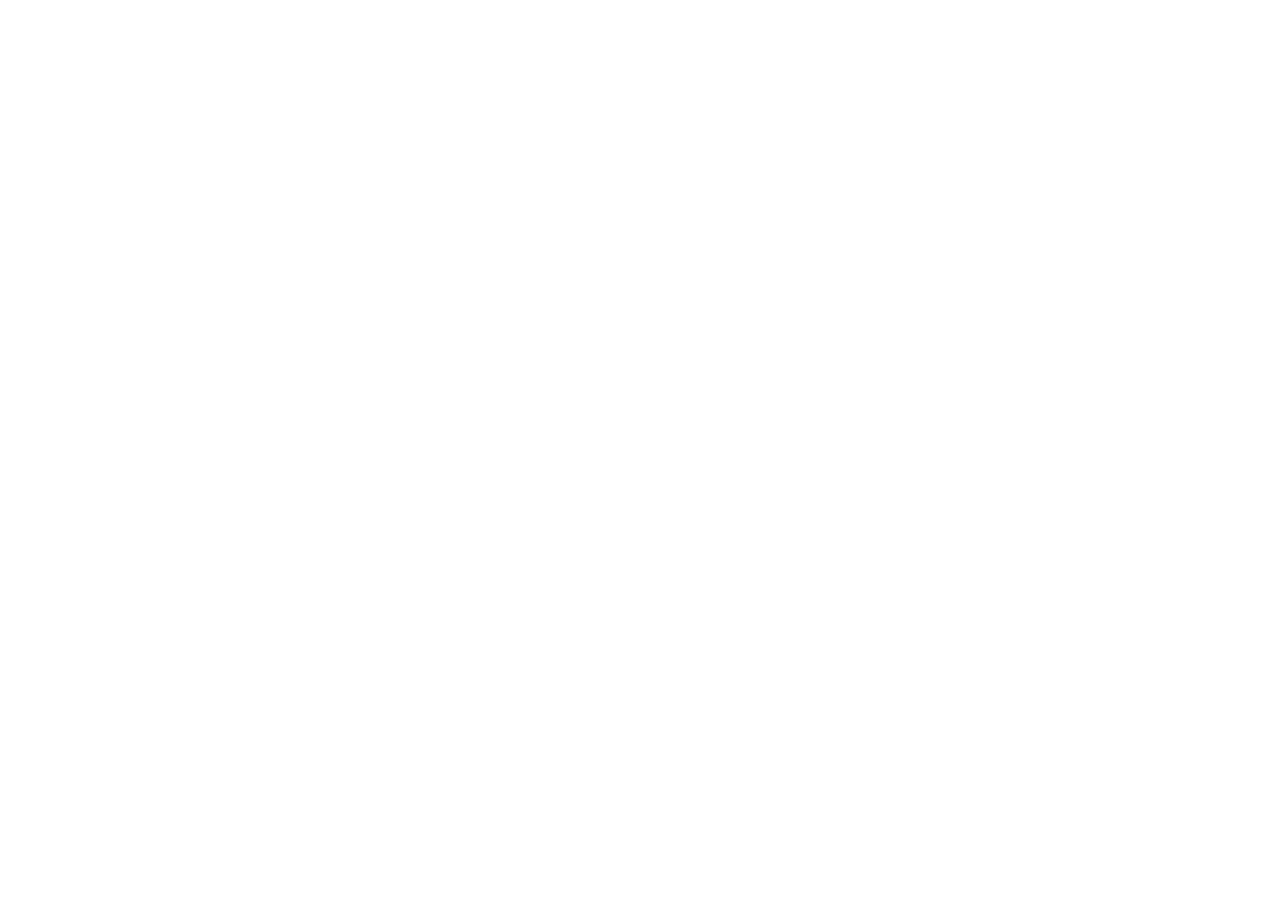
==== index.html @ 8b3bb4cd "Added html boilerplate" ====
<!DOCTYPE html>
<html lang="en">
  <head>
    <meta charset="UTF-8">
    <meta name="viewport" content="width=device-width, initial-scale=1.0">
    <meta http-equiv="X-UA-Compatible" content="ie=edge">
    <title>HTML 5 Boilerplate</title>
    <link rel="stylesheet" href="style.css">
  </head>
  <body>
	<script src="index.js"></script>
  </body>
</html>
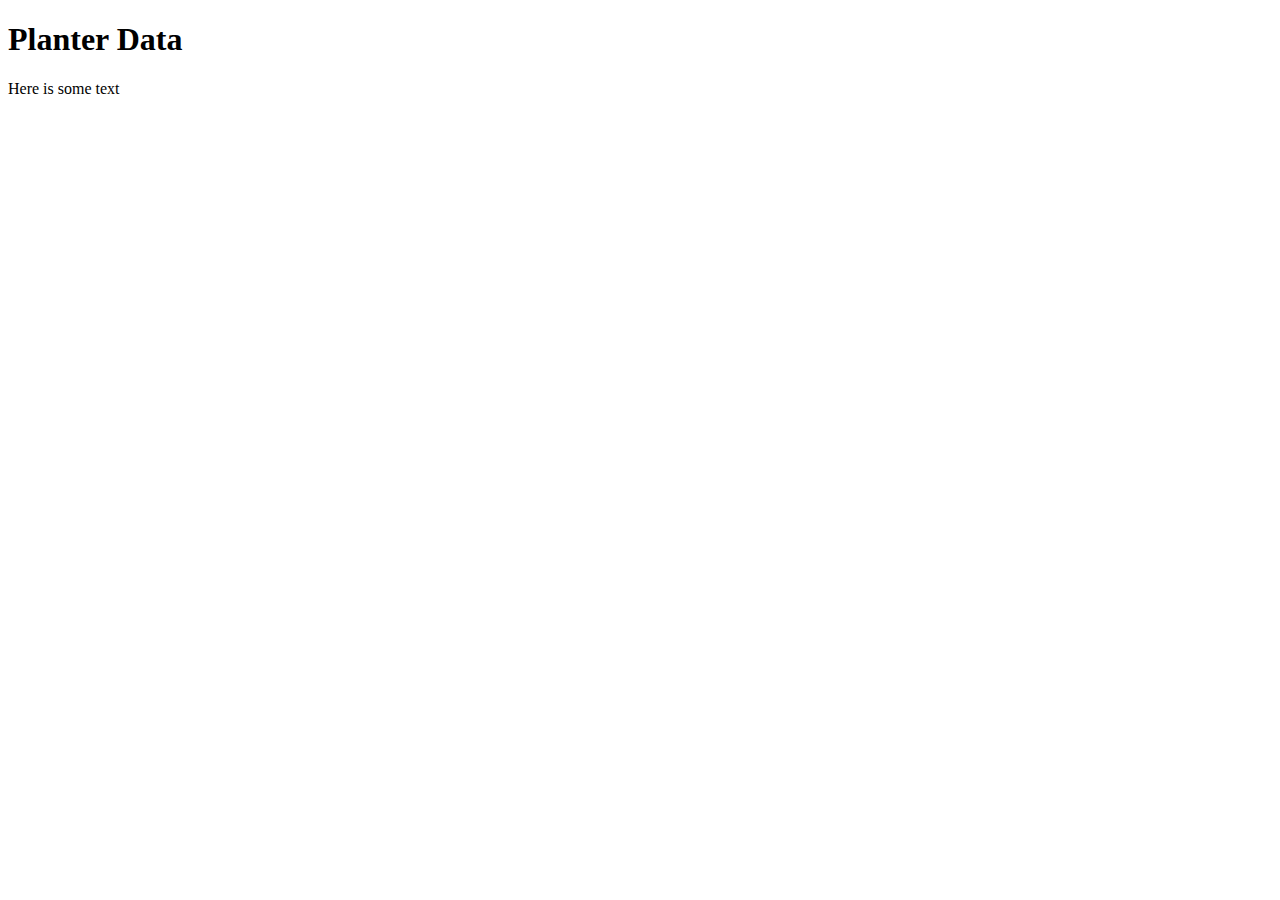
==== commit 91d119d3: "still not showing up?" ====
--- a/index.html
+++ b/index.html
@@ -4,10 +4,12 @@
     <meta charset="UTF-8">
     <meta name="viewport" content="width=device-width, initial-scale=1.0">
     <meta http-equiv="X-UA-Compatible" content="ie=edge">
-    <title>HTML 5 Boilerplate</title>
+    <title>Planter Data</title>
     <link rel="stylesheet" href="style.css">
   </head>
   <body>
-	<script src="index.js"></script>
+    <h1>Planter Data</h1>
+    <p>Here is some text</p>
+    <script src="index.js"></script>
   </body>
 </html>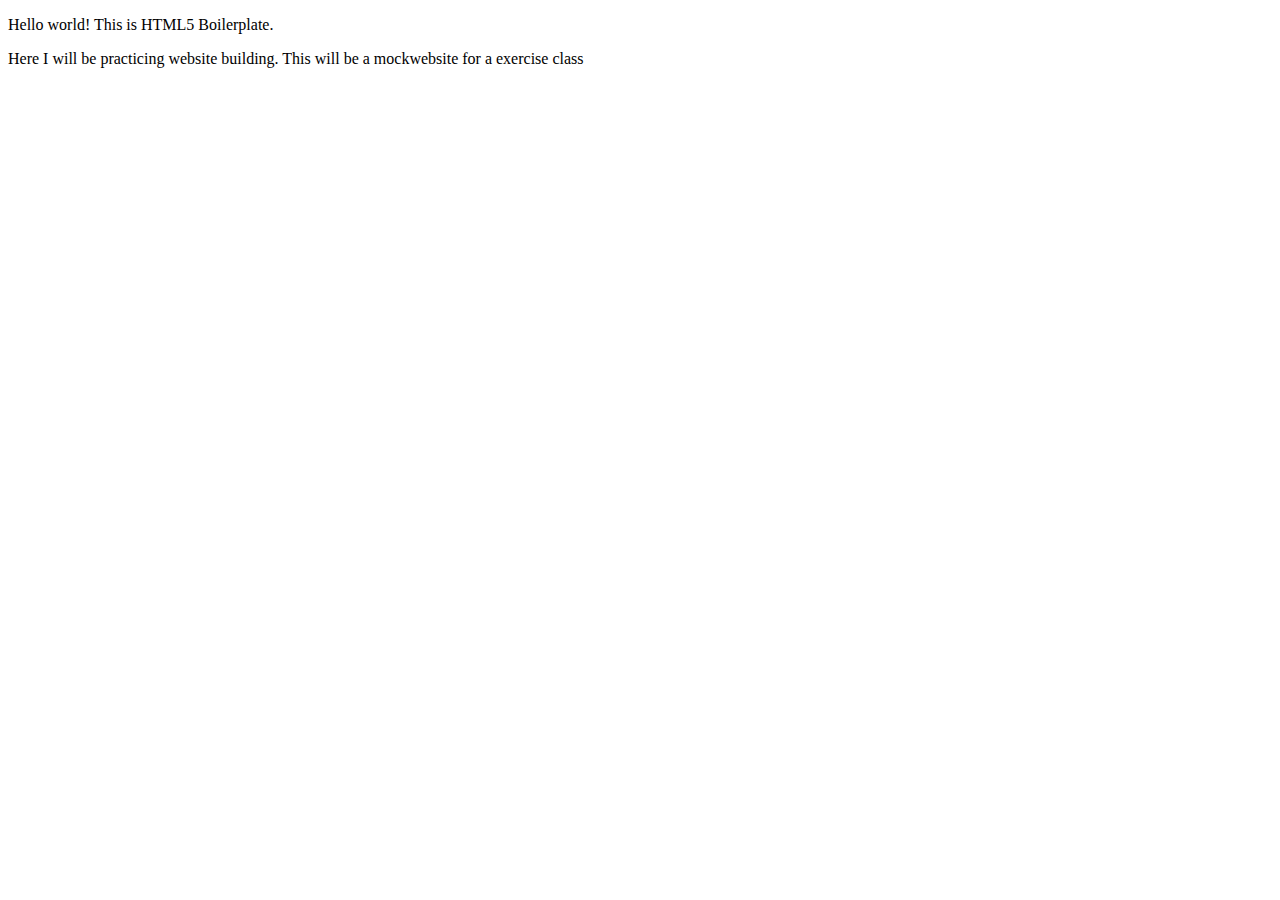
==== commit 7a5166e5: "Jan 18, starting up on this." ====
--- a/index.html
+++ b/index.html
@@ -1,15 +1,44 @@
-<!DOCTYPE html>
-<html lang="en">
-  <head>
-    <meta charset="UTF-8">
-    <meta name="viewport" content="width=device-width, initial-scale=1.0">
-    <meta http-equiv="X-UA-Compatible" content="ie=edge">
-    <title>Planter Data</title>
-    <link rel="stylesheet" href="style.css">
-  </head>
-  <body>
-    <h1>Planter Data</h1>
-    <p>Here is some text</p>
-    <script src="index.js"></script>
-  </body>
-</html>+<!doctype html>
+<html class="no-js" lang="en">
+
+<head>
+  <meta charset="utf-8">
+  <title></title>
+  <meta name="description" content="">
+  <meta name="viewport" content="width=device-width, initial-scale=1">
+
+  <meta property="og:title" content="">
+  <meta property="og:type" content="">
+  <meta property="og:url" content="">
+  <meta property="og:image" content="">
+
+  <link rel="manifest" href="site.webmanifest">
+  <link rel="apple-touch-icon" href="icon.png">
+  <!-- Place favicon.ico in the root directory -->
+
+  <link rel="stylesheet" href="css/normalize.css">
+  <link rel="stylesheet" href="css/main.css">
+
+  <meta name="theme-color" content="#fafafa">
+</head>
+
+<body>
+
+  <!-- Add your site or application content here -->
+  <p>Hello world! This is HTML5 Boilerplate.</p>
+  <p>Here I will be practicing website building.  This will be a mockwebsite for a exercise class</p>
+
+
+  <script src="js/vendor/modernizr-3.11.2.min.js"></script>
+  <script src="js/plugins.js"></script>
+  <script src="js/main.js"></script>
+
+  <!-- Google Analytics: change UA-XXXXX-Y to be your site's ID. -->
+  <script>
+    window.ga = function () { ga.q.push(arguments) }; ga.q = []; ga.l = +new Date;
+    ga('create', 'UA-XXXXX-Y', 'auto'); ga('set', 'anonymizeIp', true); ga('set', 'transport', 'beacon'); ga('send', 'pageview')
+  </script>
+  <script src="https://www.google-analytics.com/analytics.js" async></script>
+</body>
+
+</html>
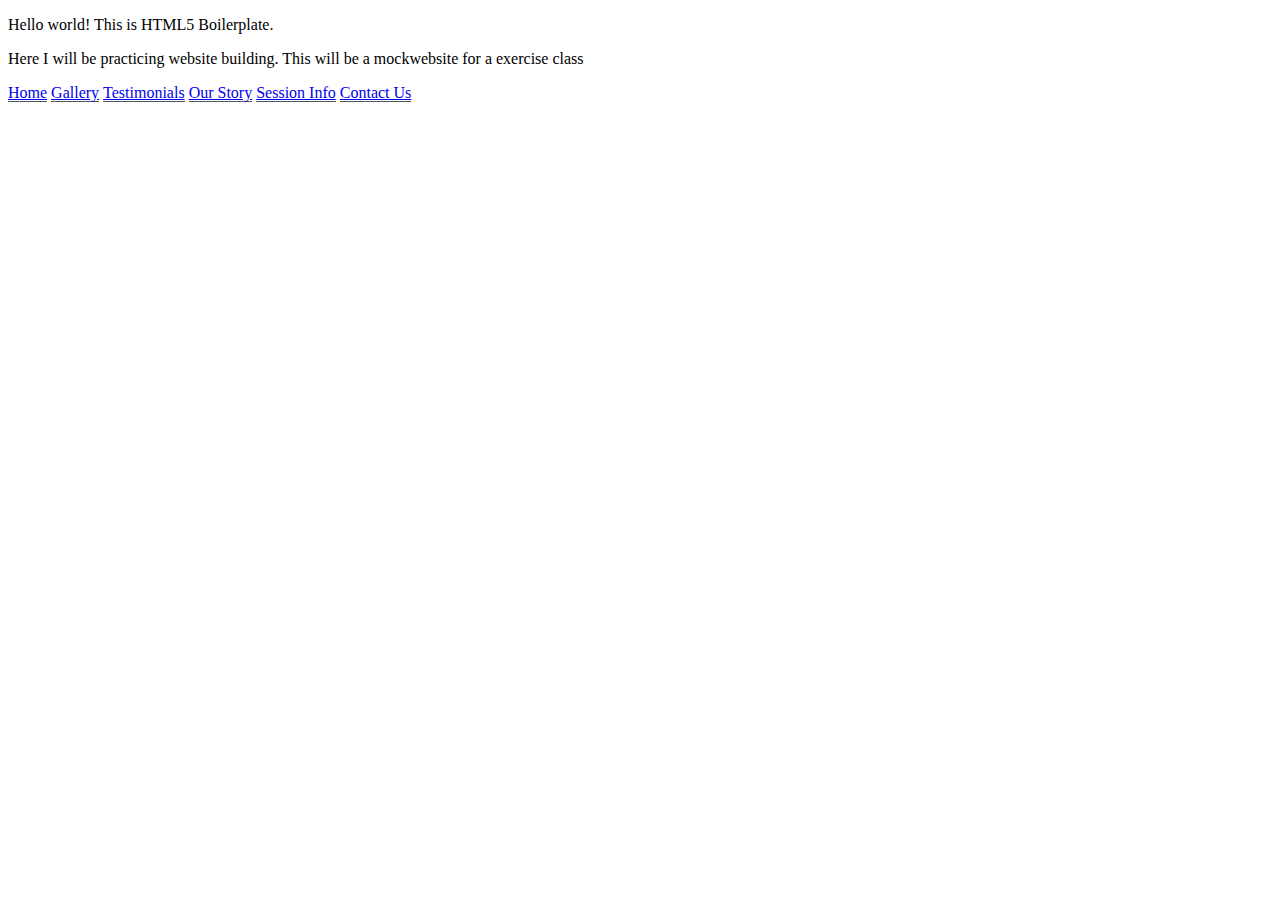
==== commit 8ede617f: "adding a new favicon, icon, and building the nav bar." ====
--- a/index.html
+++ b/index.html
@@ -18,6 +18,7 @@
 
   <link rel="stylesheet" href="css/normalize.css">
   <link rel="stylesheet" href="css/main.css">
+  <link rel="stylesheet" href="css/test.css">
 
   <meta name="theme-color" content="#fafafa">
 </head>
@@ -27,7 +28,17 @@
   <!-- Add your site or application content here -->
   <p>Hello world! This is HTML5 Boilerplate.</p>
   <p>Here I will be practicing website building.  This will be a mockwebsite for a exercise class</p>
-
+  
+  <header>
+    <ul>
+      <li><a href="/welcome">Home</a></li>
+      <li><a href="/gallery">Gallery</a></li>
+      <li><a href="/testimonials">Testimonials</a></li>
+      <li><a href="/our-story">Our Story</a></li>
+      <li><a href="/session">Session Info</a></li>
+      <li><a href="/contact">Contact Us</a></li>
+   </ul>
+  </header>
 
   <script src="js/vendor/modernizr-3.11.2.min.js"></script>
   <script src="js/plugins.js"></script>
--- a/css/test.css
+++ b/css/test.css
@@ -0,0 +1,13 @@
+ul {
+    list-style-type: none;
+    margin: 0;
+    padding: 0;
+ }
+ .active {
+    background-color: #4CAF50;
+    color: white;
+ }
+ li {
+    border-bottom: 1px solid #555;
+    display: inline;
+ }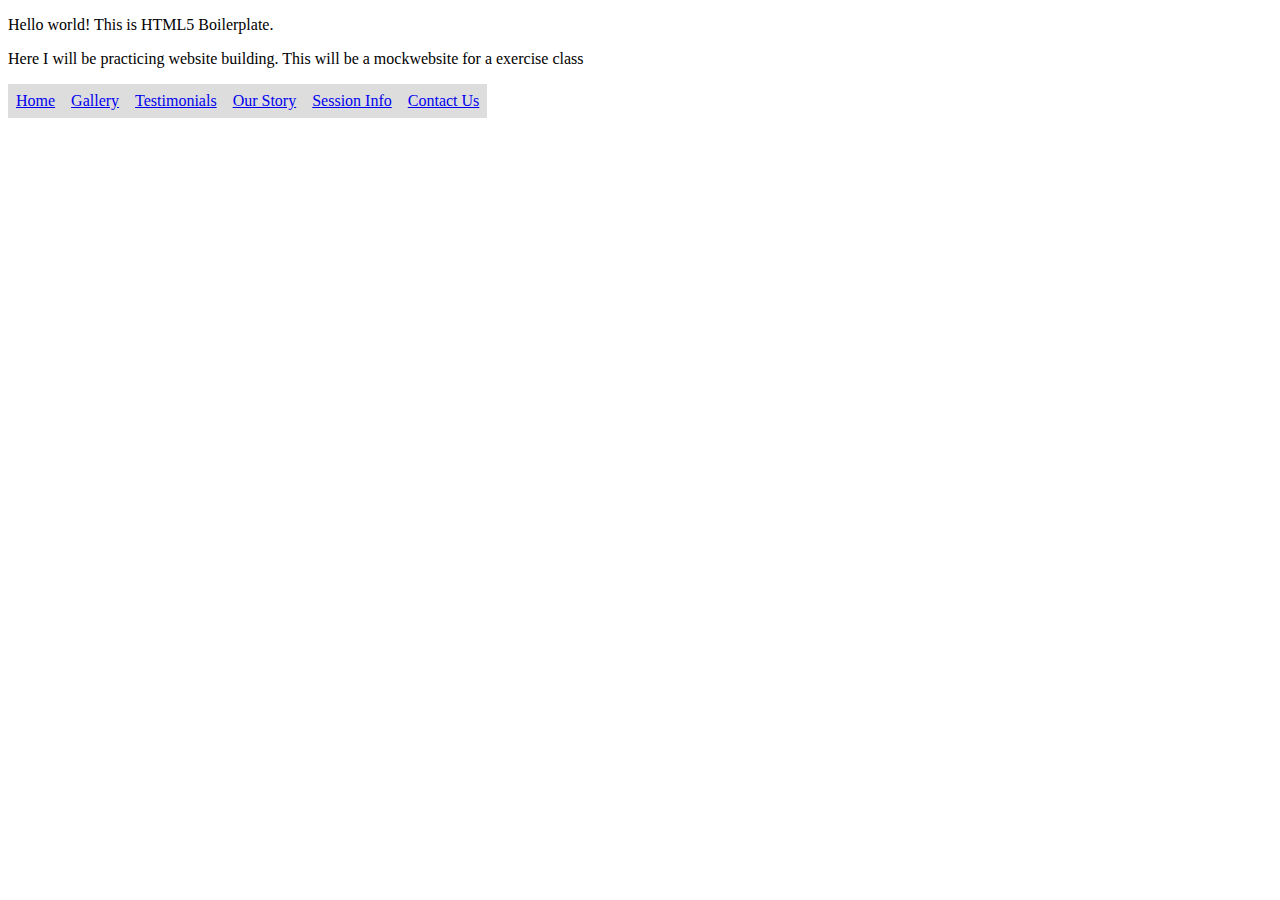
==== commit e768c423: "Experimenting with CSS, also deleted basic works, as I do not need it for what I am doing" ====
--- a/index.html
+++ b/index.html
@@ -3,7 +3,7 @@
 
 <head>
   <meta charset="utf-8">
-  <title></title>
+  <title>MCV Fitness</title>
   <meta name="description" content="">
   <meta name="viewport" content="width=device-width, initial-scale=1">
 
--- a/css/test.css
+++ b/css/test.css
@@ -2,12 +2,15 @@
     list-style-type: none;
     margin: 0;
     padding: 0;
- }
- .active {
-    background-color: #4CAF50;
-    color: white;
- }
- li {
-    border-bottom: 1px solid #555;
-    display: inline;
- }+    overflow: hidden;
+  }
+  
+  li {
+    float: left;
+  }
+  
+  li a {
+    display: block;
+    padding: 8px;
+    background-color: #dddddd;
+  }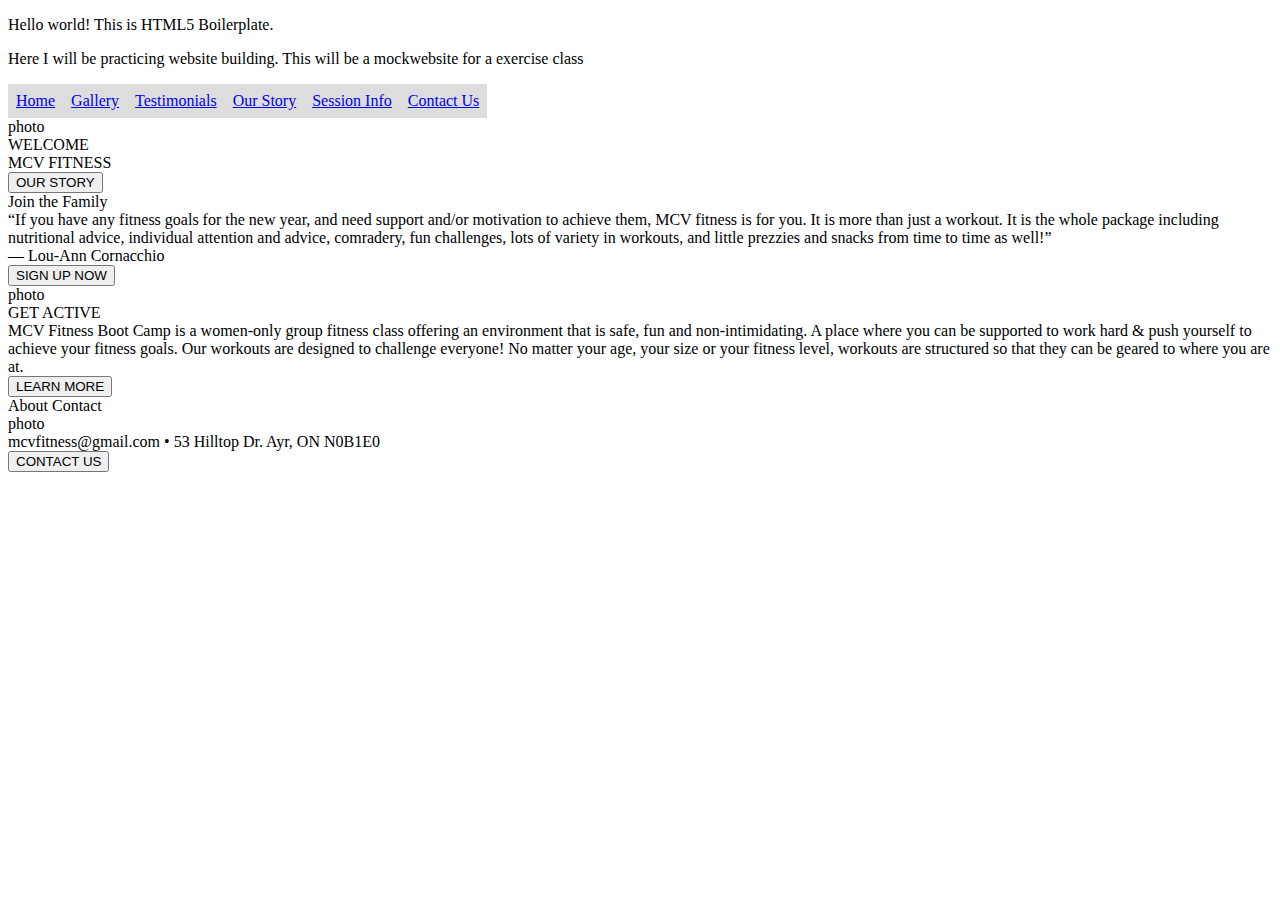
==== commit 73f94481: "Playing with the CSS for the navigation bar" ====
--- a/index.html
+++ b/index.html
@@ -29,7 +29,7 @@
   <p>Hello world! This is HTML5 Boilerplate.</p>
   <p>Here I will be practicing website building.  This will be a mockwebsite for a exercise class</p>
   
-  <header>
+  <header class = "top-centre">
     <ul>
       <li><a href="/welcome">Home</a></li>
       <li><a href="/gallery">Gallery</a></li>
@@ -39,6 +39,47 @@
       <li><a href="/contact">Contact Us</a></li>
    </ul>
   </header>
+  <div>
+    photo
+    <br>
+    WELCOME 
+    <br>
+    MCV FITNESS 
+    <br>
+    <button>OUR STORY</button>
+    <br>
+  </div>
+
+  <div>
+    Join the Family
+    <br>
+    “If you have any fitness goals for the new year, and need support and/or motivation to achieve them, MCV fitness is for you. It is more than just a workout. It is the whole package including nutritional advice, individual attention and advice, comradery, fun challenges, lots of variety in workouts, and little prezzies and snacks from time to time as well!”
+    <br>
+    — Lou-Ann Cornacchio
+    <br>
+    <button>SIGN UP NOW</button>
+    <br>
+  </div>
+
+  <div>
+    photo
+    <br>
+    GET ACTIVE
+    <br>
+    MCV Fitness Boot Camp is a women-only group fitness class offering an environment that is safe, fun and non-intimidating.  A place where you can be supported to work hard & push yourself to achieve your fitness goals. Our workouts are designed to challenge everyone! No matter your age, your size or your fitness level, workouts are structured so that they can be geared to where you are at.
+    <br>
+    <button>LEARN MORE</button>
+    <br>
+  </div>
+  <footer>
+    About Contact
+    <br>
+    photo
+    <br>
+    mcvfitness@gmail.com • 53 Hilltop Dr. Ayr, ON N0B1E0
+    <br>
+    <button>CONTACT US</button>
+  </footer>
 
   <script src="js/vendor/modernizr-3.11.2.min.js"></script>
   <script src="js/plugins.js"></script>
--- a/css/test.css
+++ b/css/test.css
@@ -13,4 +13,10 @@
     display: block;
     padding: 8px;
     background-color: #dddddd;
+  }
+
+  Header.top-centre {
+    display: block;
+    margin-left: auto;
+    margin-right: auto 
   }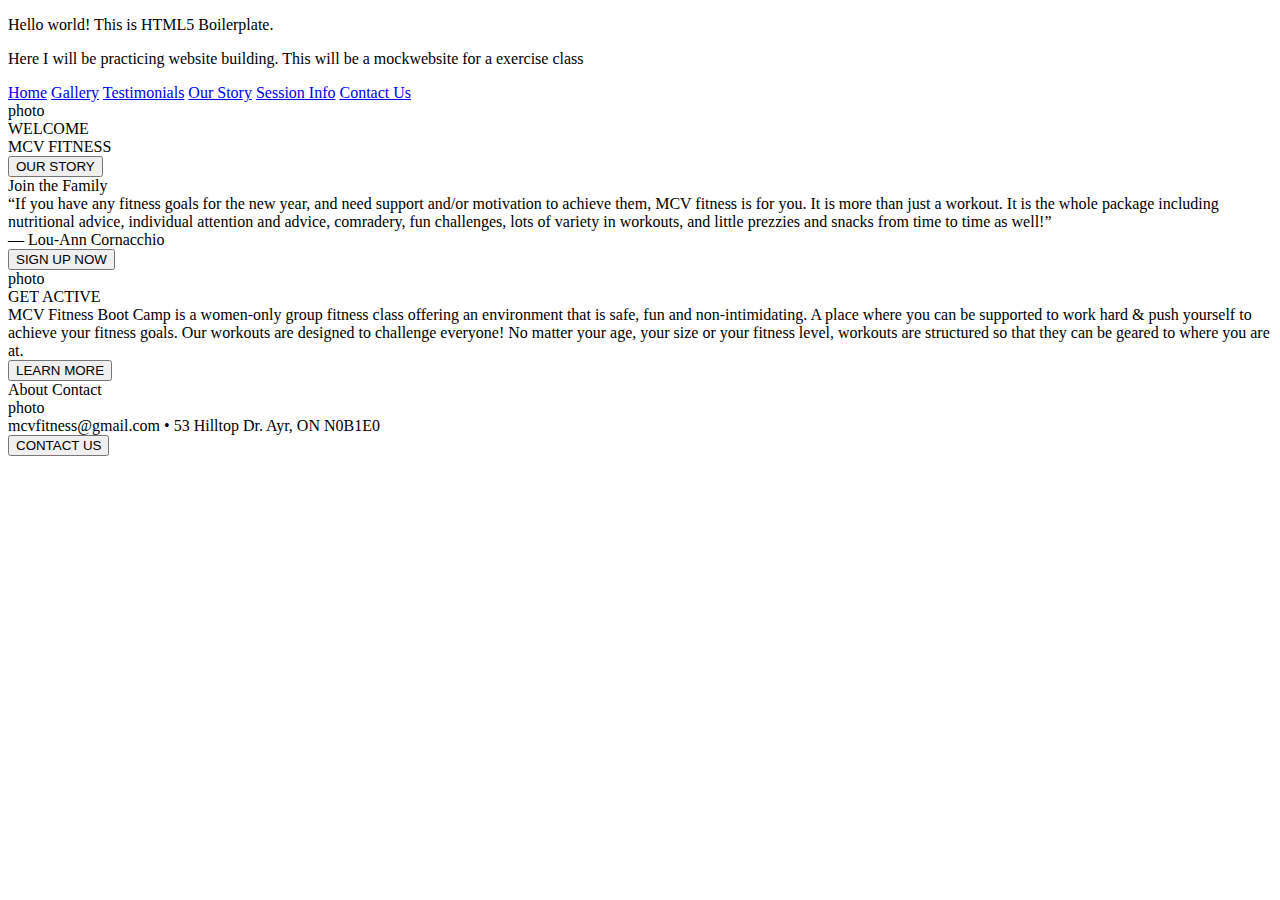
==== commit 95077263: "Fixing the Navbar - I should find a way to not do this between every css alteration, I want live upd" ====
--- a/index.html
+++ b/index.html
@@ -30,14 +30,12 @@
   <p>Here I will be practicing website building.  This will be a mockwebsite for a exercise class</p>
   
   <header class = "top-centre">
-    <ul>
-      <li><a href="/welcome">Home</a></li>
-      <li><a href="/gallery">Gallery</a></li>
-      <li><a href="/testimonials">Testimonials</a></li>
-      <li><a href="/our-story">Our Story</a></li>
-      <li><a href="/session">Session Info</a></li>
-      <li><a href="/contact">Contact Us</a></li>
-   </ul>
+    <a href="/welcome">Home</a>
+    <a href="/gallery">Gallery</a>
+    <a href="/testimonials">Testimonials</a>
+    <a href="/our-story">Our Story</a>
+    <a href="/session">Session Info</a>
+    <a href="/contact">Contact Us</a>
   </header>
   <div>
     photo
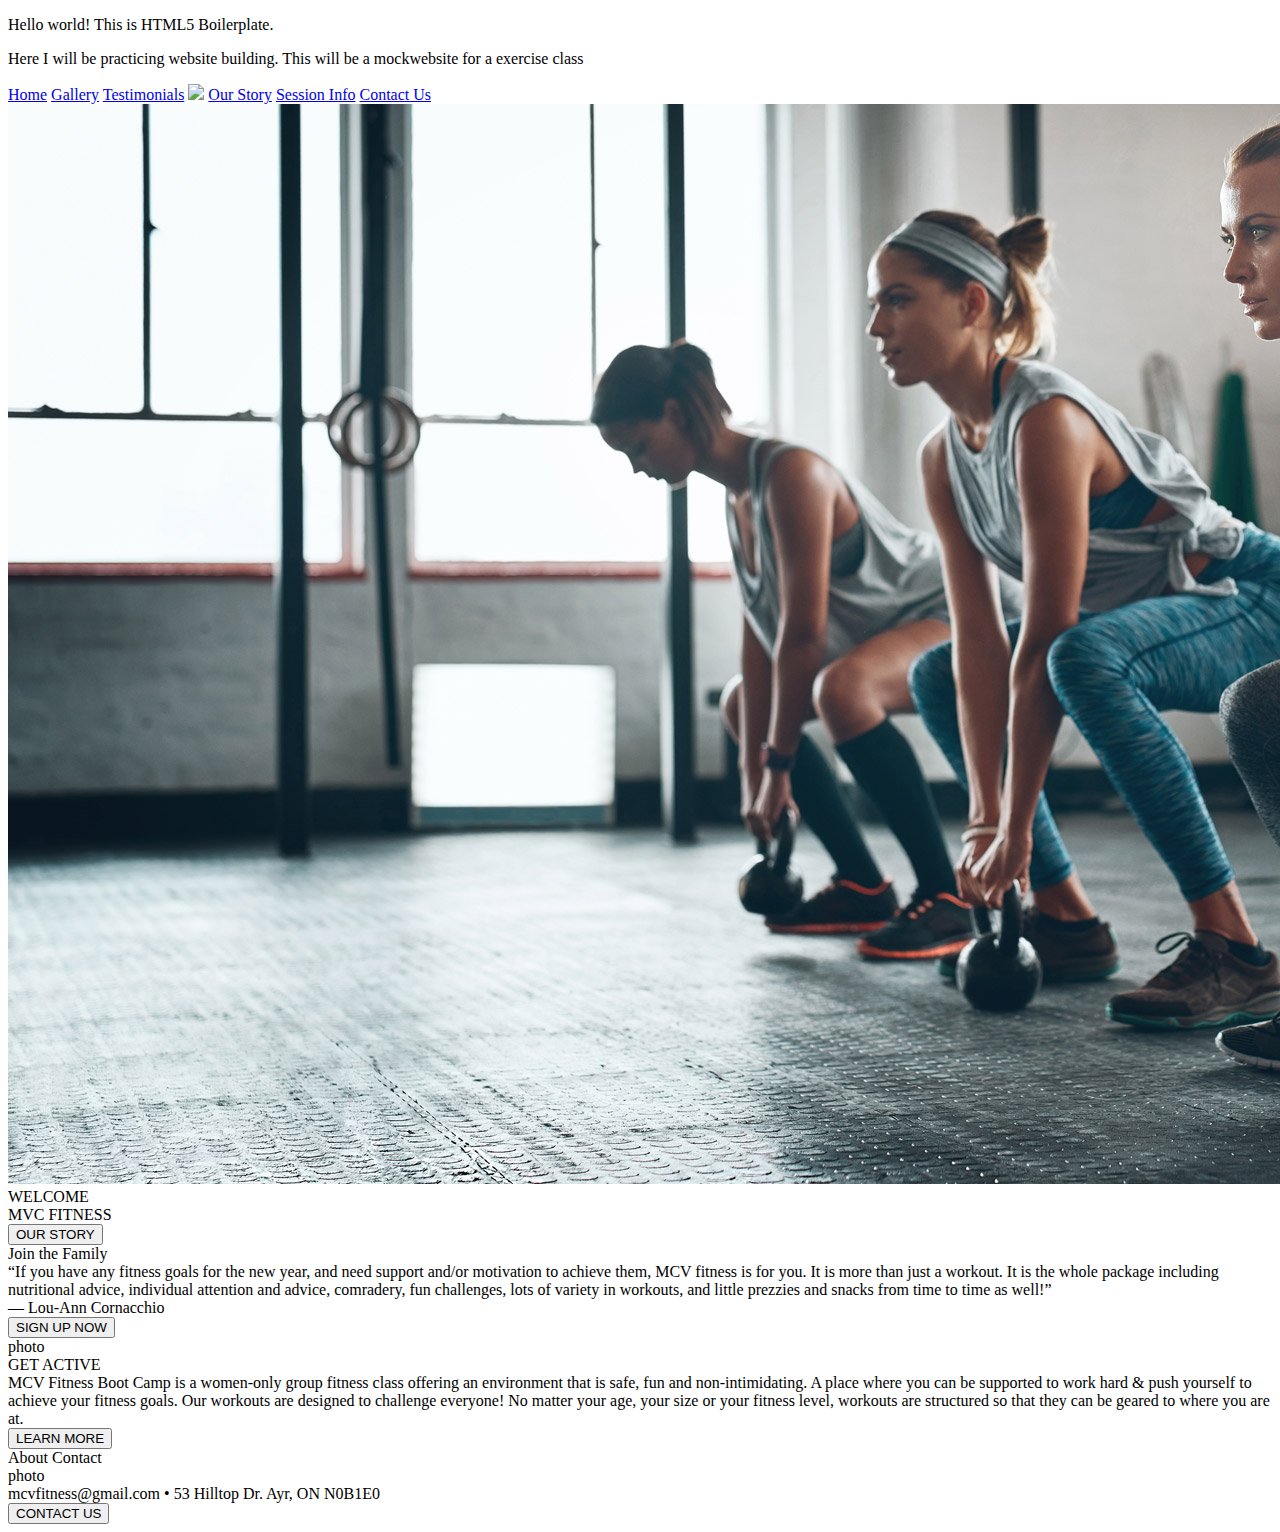
==== commit 157805fa: "Trying different images" ====
--- a/index.html
+++ b/index.html
@@ -29,23 +29,24 @@
   <p>Hello world! This is HTML5 Boilerplate.</p>
   <p>Here I will be practicing website building.  This will be a mockwebsite for a exercise class</p>
   
-  <header class = "top-centre">
+  <div class = "top-centre">
     <a href="/welcome">Home</a>
     <a href="/gallery">Gallery</a>
     <a href="/testimonials">Testimonials</a>
+    <img src="\img\MCV Fitness SM (2016_04_05 00_54_16 UTC).jpg"/>
     <a href="/our-story">Our Story</a>
     <a href="/session">Session Info</a>
     <a href="/contact">Contact Us</a>
-  </header>
-  <div>
-    photo
-    <br>
-    WELCOME 
-    <br>
-    MCV FITNESS 
-    <br>
-    <button>OUR STORY</button>
-    <br>
+  </div>
+
+  <div class = "wrap">
+    <img src="/img/bootygains.jpg"/>
+    <div class = "text_over_image">
+      WELCOME <br> MVC FITNESS <br>
+      <button>
+        OUR STORY
+      </button>
+    </div>
   </div>
 
   <div>
